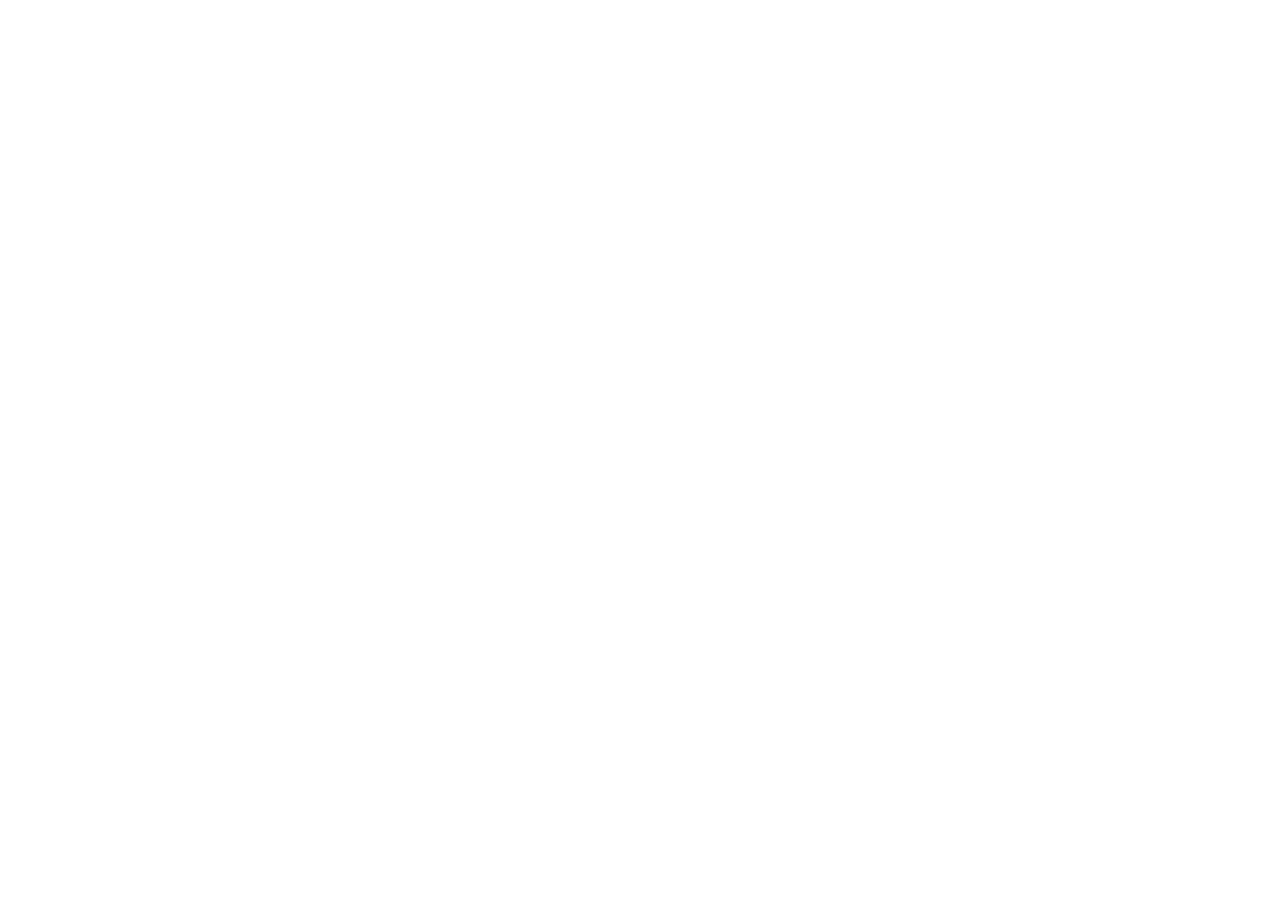
==== index.html @ 73399b75 "Update index.html" ====
<!DOCTYPE html>
<html lang="en">
<head>
    <meta charset="UTF-8">
    <meta name="viewport" content="width=device-width, initial-scale=1.0">
    <title>Redes Sociais</title>
</head>
<body>
    
</body>
</html>
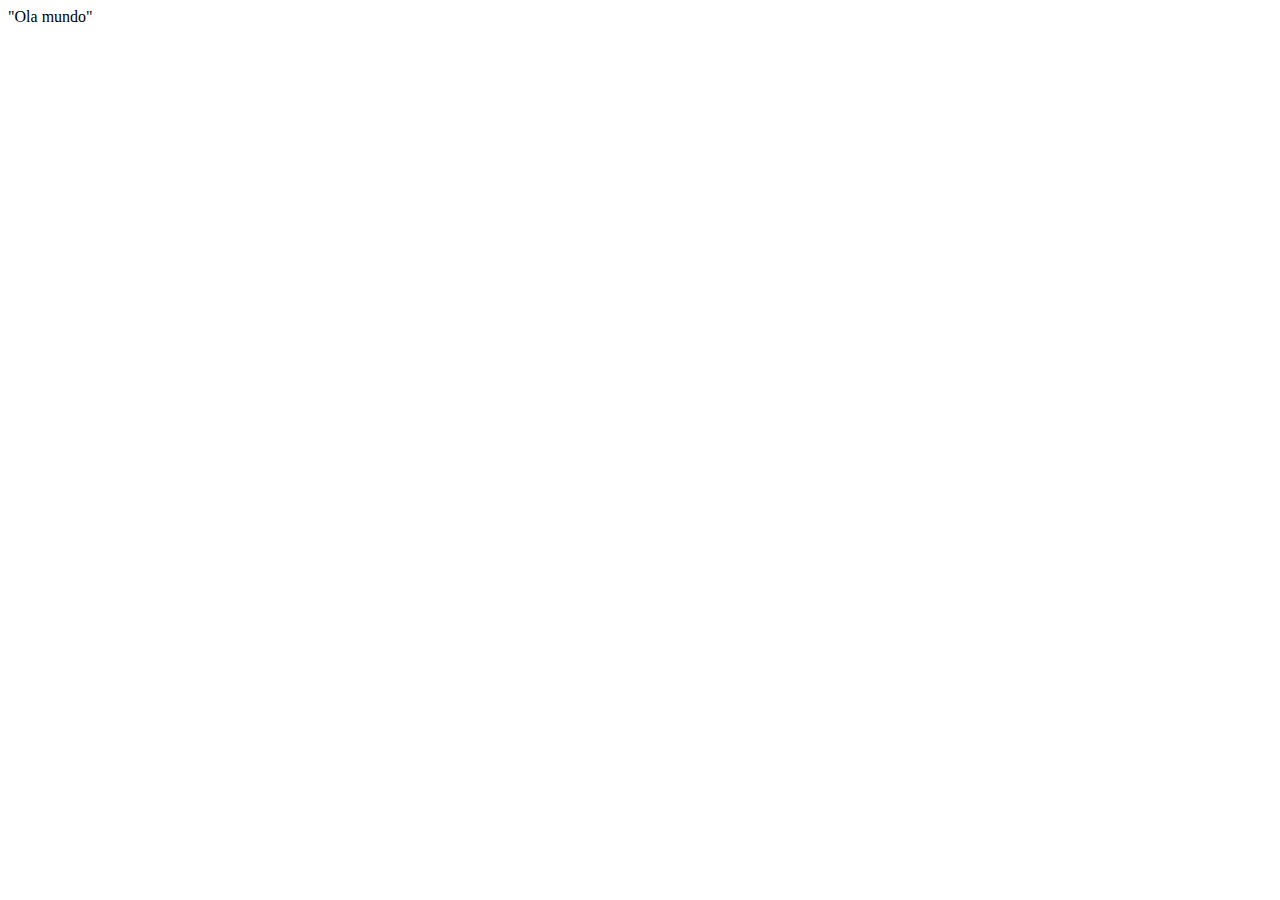
==== commit 1879affb: "Update index.html" ====
--- a/index.html
+++ b/index.html
@@ -6,6 +6,6 @@
     <title>Redes Sociais</title>
 </head>
 <body>
-    
+    "Ola mundo"
 </body>
 </html>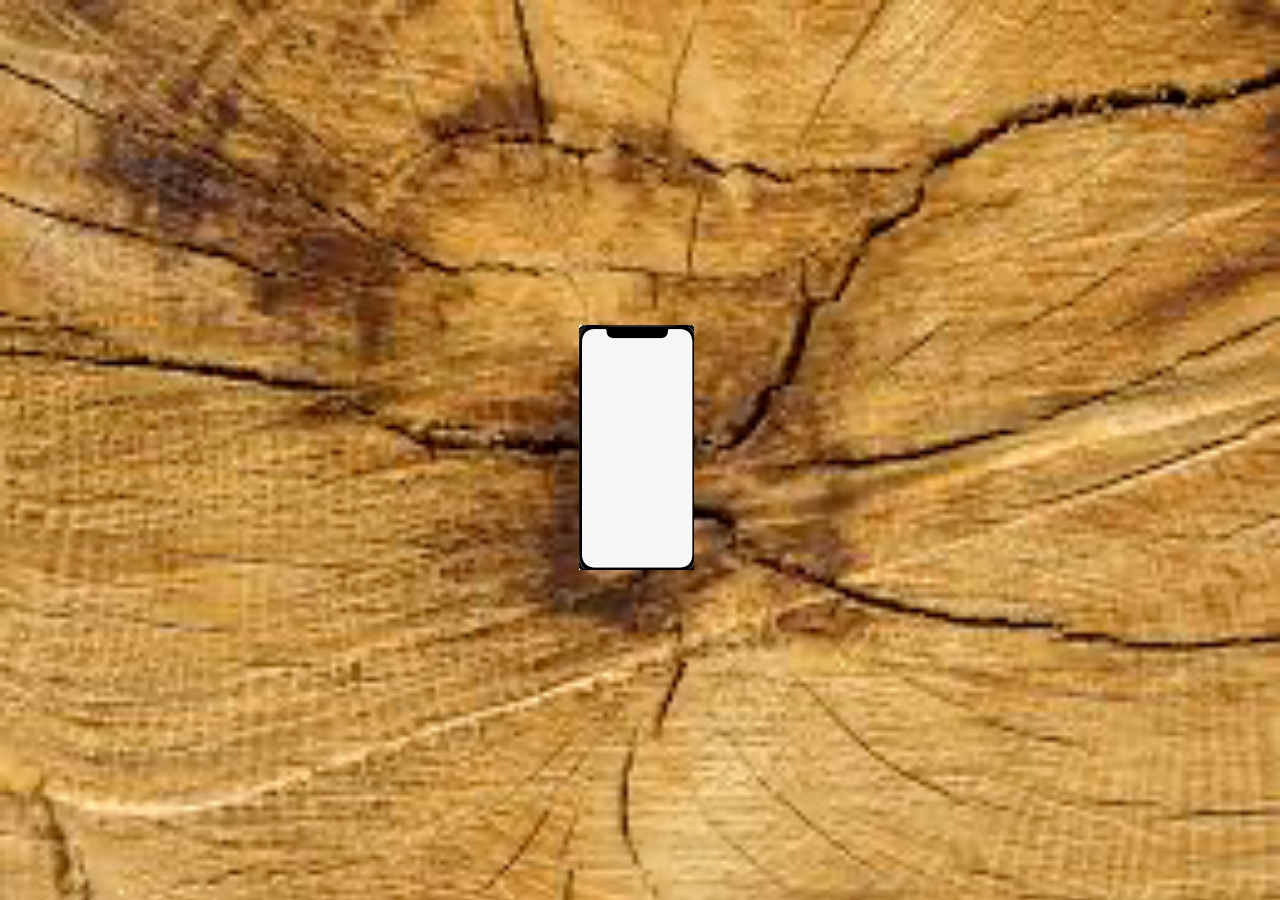
==== commit b1fecd60: "new" ====
--- a/index.html
+++ b/index.html
@@ -3,9 +3,17 @@
 <head>
     <meta charset="UTF-8">
     <meta name="viewport" content="width=device-width, initial-scale=1.0">
-    <title>Redes Sociais</title>
+    <title>Projeto Redes Sociais</title>
+    <link rel="stylesheet" href="css/style.css">
 </head>
 <body>
-    "Ola mundo"
+   <main>
+    <section id="phone">
+
+    </section>
+    <section id="redes-sociais">
+
+    </section>
+   </main>
 </body>
 </html>--- a/css/style.css
+++ b/css/style.css
@@ -0,0 +1,31 @@
+@charset "UTF-8";
+
+*{ 
+    margin: 0px;
+    padding: 0px;
+    font-family: Arial, Helvetica, sans-serif;
+}
+html, body {
+    height: 100vh;
+    width: 100vw;
+    background-color: black;
+}
+body{
+    background: url(../Image/woodback.png) no-repeat top center;
+    background-size: cover;
+    background-attachment: fixed;
+}
+
+main {
+    position: relative;
+    height: 100vh;
+}
+section#phone {
+    position: absolute;
+    top: 50%;
+    left: 50%;
+    transform: translate(-50%, -50%); 
+    height: 250px;
+    width: 122px;
+    background: url(../Image/framephone.png) no-repeat;
+}
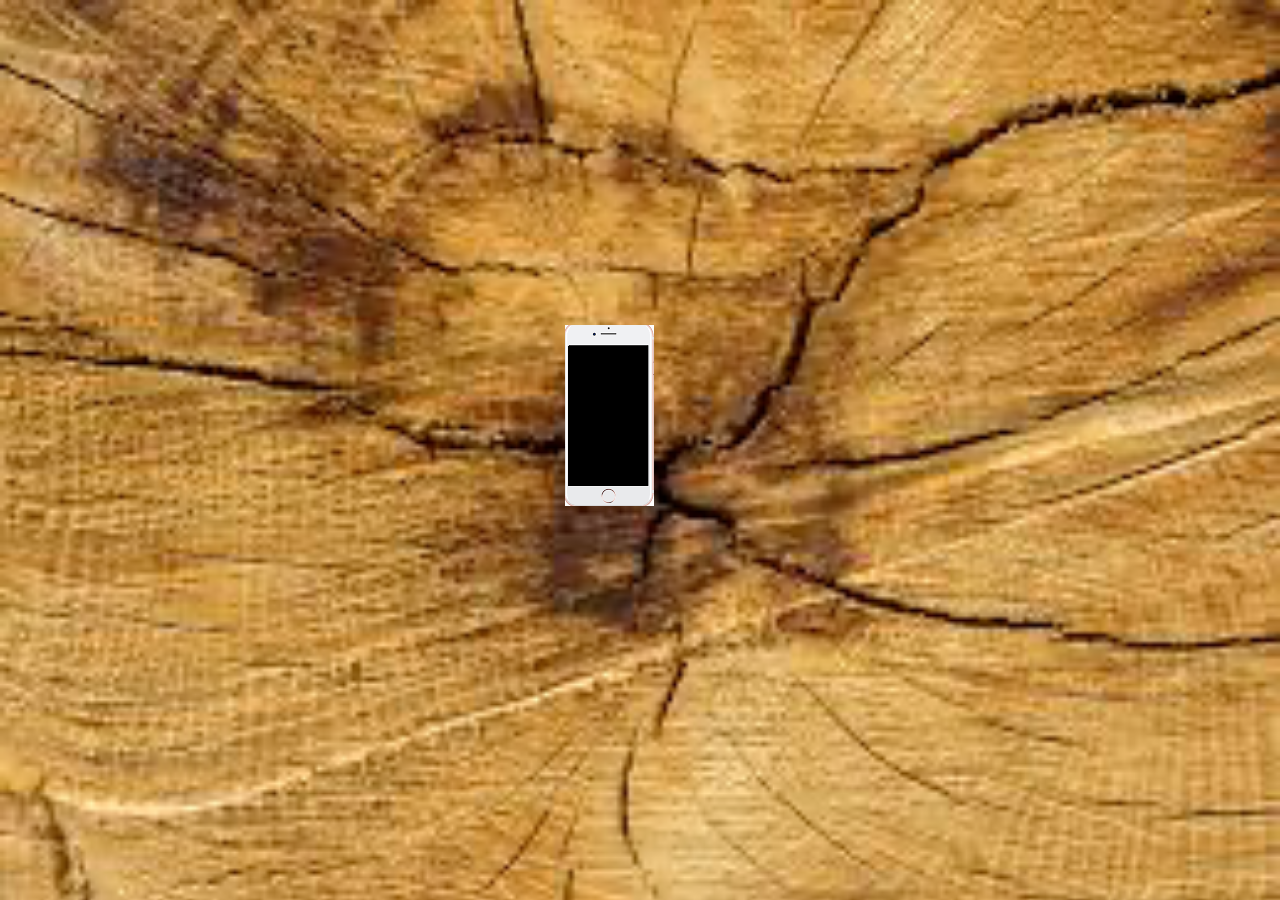
==== commit 33fc41e5: "criei tela home" ====
--- a/index.html
+++ b/index.html
@@ -9,7 +9,7 @@
 <body>
    <main>
     <section id="phone">
-
+     <iframe src="home.html" name="tela" id="tela" frameborder="0"></iframe>
     </section>
     <section id="redes-sociais">
 
--- a/css/style.css
+++ b/css/style.css
@@ -26,6 +26,13 @@
     left: 50%;
     transform: translate(-50%, -50%); 
     height: 250px;
-    width: 122px;
-    background: url(../Image/framephone.png) no-repeat;
+    width: 150px;
+    background: url(../Image/frameiphone.png) no-repeat;
 }
+iframe#tela{
+    position: relative;
+    top: 21px;
+    left: 3px;
+    width: 80px;
+    height: 140px;
+}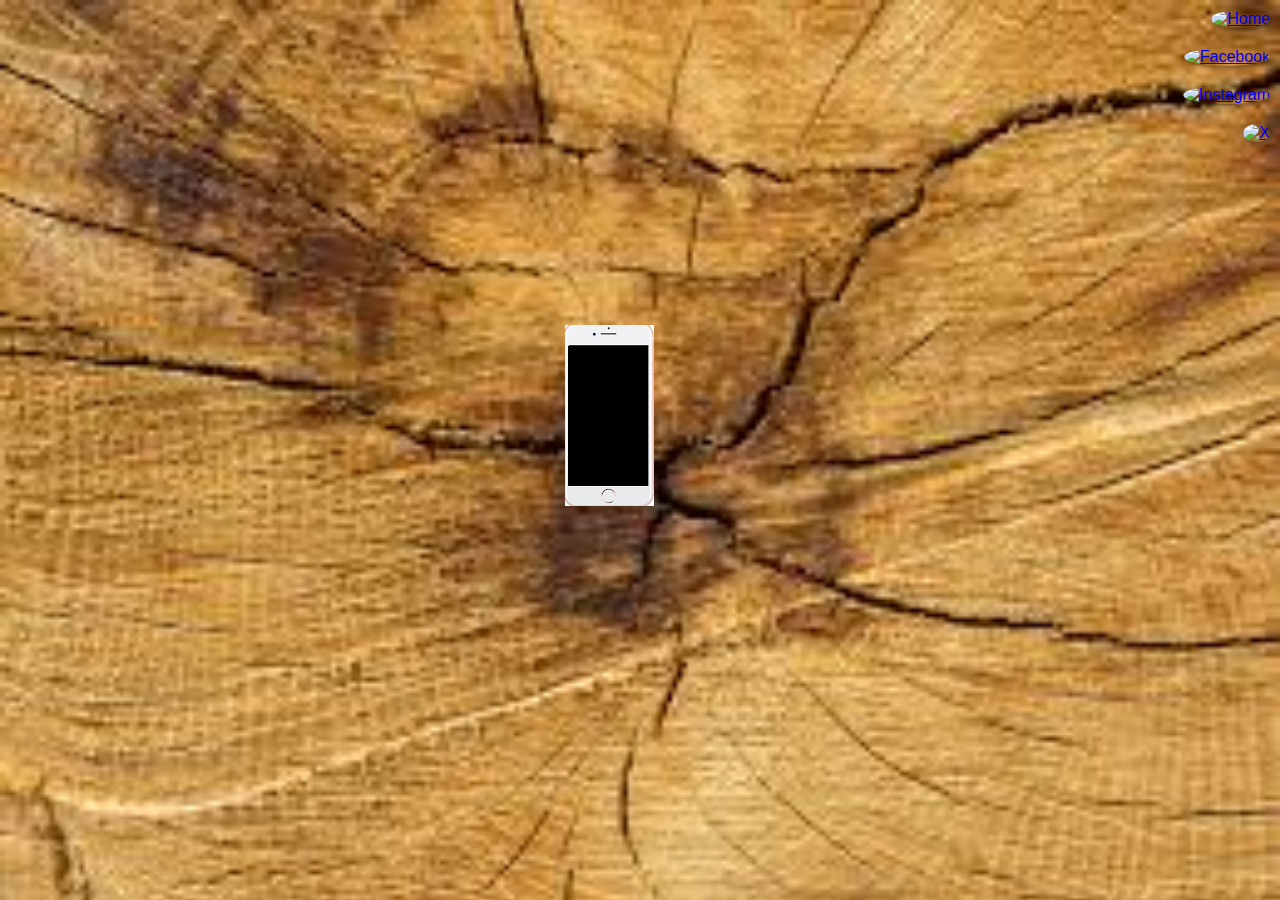
==== commit 532f1ef6: "botoes redes sociais" ====
--- a/index.html
+++ b/index.html
@@ -9,10 +9,16 @@
 <body>
    <main>
     <section id="phone">
-     <iframe src="home.html" name="tela" id="tela" frameborder="0"></iframe>
+     <iframe src="home.html" name="tela" id="tela" frameborder="0">
+        Seu navegdor nao e compativel.
+     </iframe>
     </section>
     <section id="redes-sociais">
-
+        <a href="#" target="tela"><img src="../Projeto-Social/Image/botaohome.png" alt="Home"> </a><br>
+        <a href="#" target="tela"><img src="../Projeto-Social/Image/face.png" alt="Facebook"> </a><br>
+        <a href="#" target="tela"><img src="../Projeto-Social/Image/insta.png" alt="Instagram"> </a><br>
+        <a href="#" target="tela"><img src="../Projeto-Social/Image/xx.png" alt="X"> </a>
+        
     </section>
    </main>
 </body>
--- a/css/style.css
+++ b/css/style.css
@@ -11,7 +11,7 @@
     background-color: black;
 }
 body{
-    background: url(../Image/woodback.png) no-repeat top center;
+    background: url(../Image/images-23.jpeg) no-repeat top center;
     background-size: cover;
     background-attachment: fixed;
 }
@@ -35,4 +35,21 @@
     left: 3px;
     width: 80px;
     height: 140px;
+}
+section#redes-sociais {
+    text-align: right;
+}
+section#redes-sociais img {
+    width: 50px;
+    margin: 10px;
+    border-radius: 50%;
+    box-shadow: 2px 2px 5px rgba(0, 0, 0, 0.400);
+    box-sizing: border-box;
+}
+
+section#redes-sociais img:hover {
+    border: 2px solid white;
+    transform: translate(-3px, -3px);
+    box-shadow: 5px, 5px, 10px, 0.623;
+    transition: transform .5s, border 1s;
 }